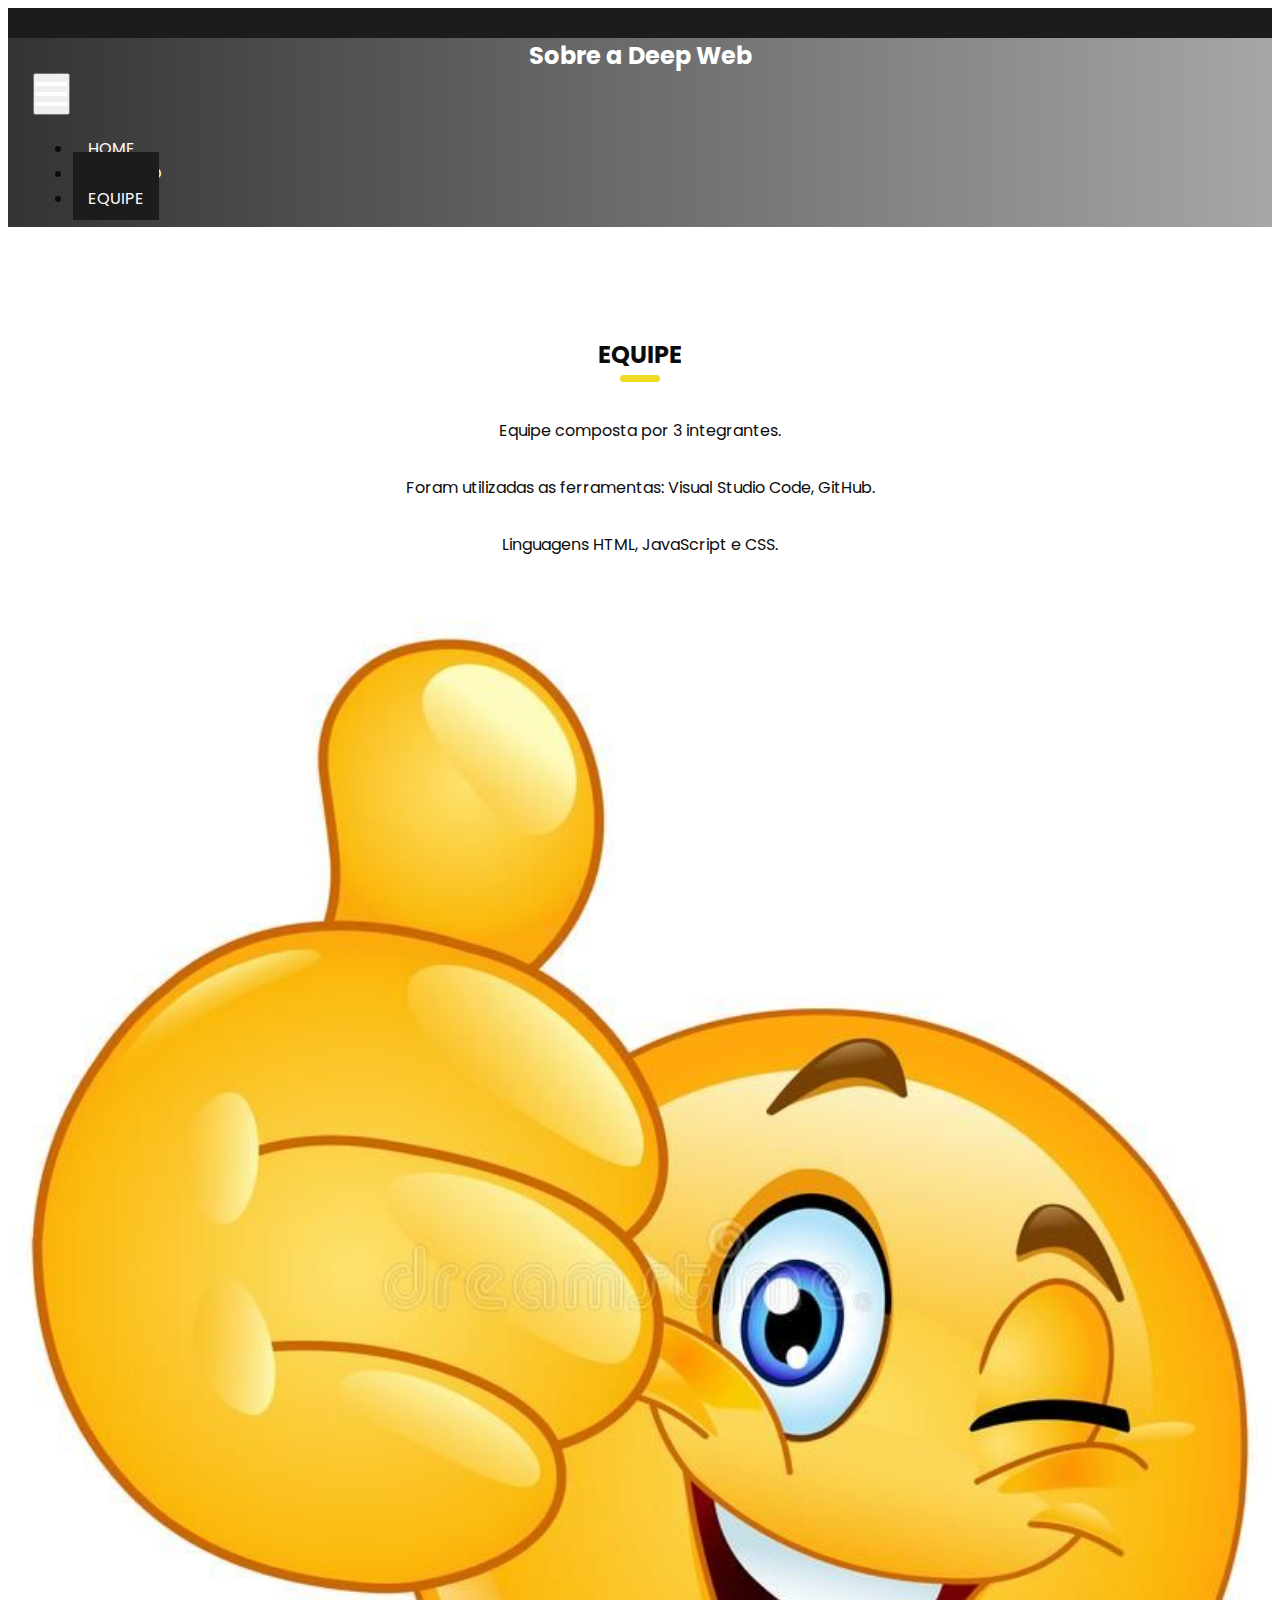
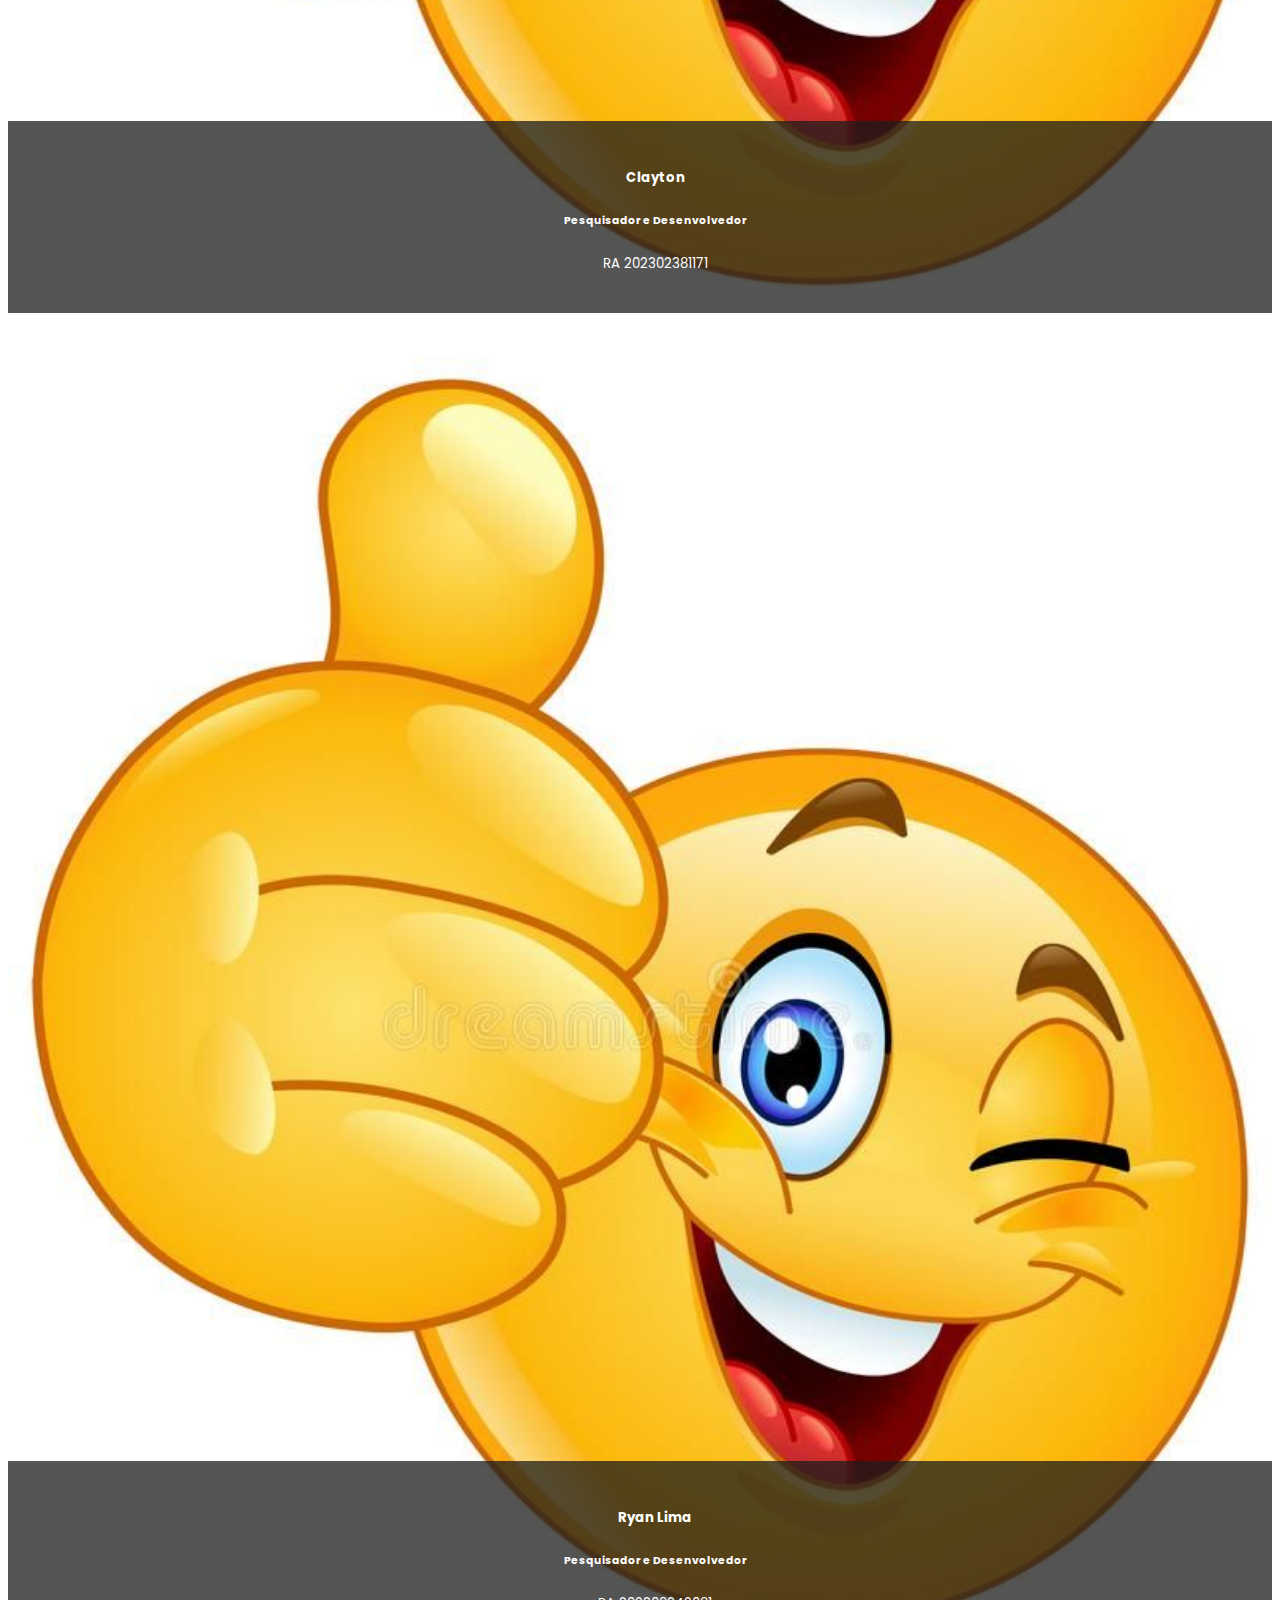
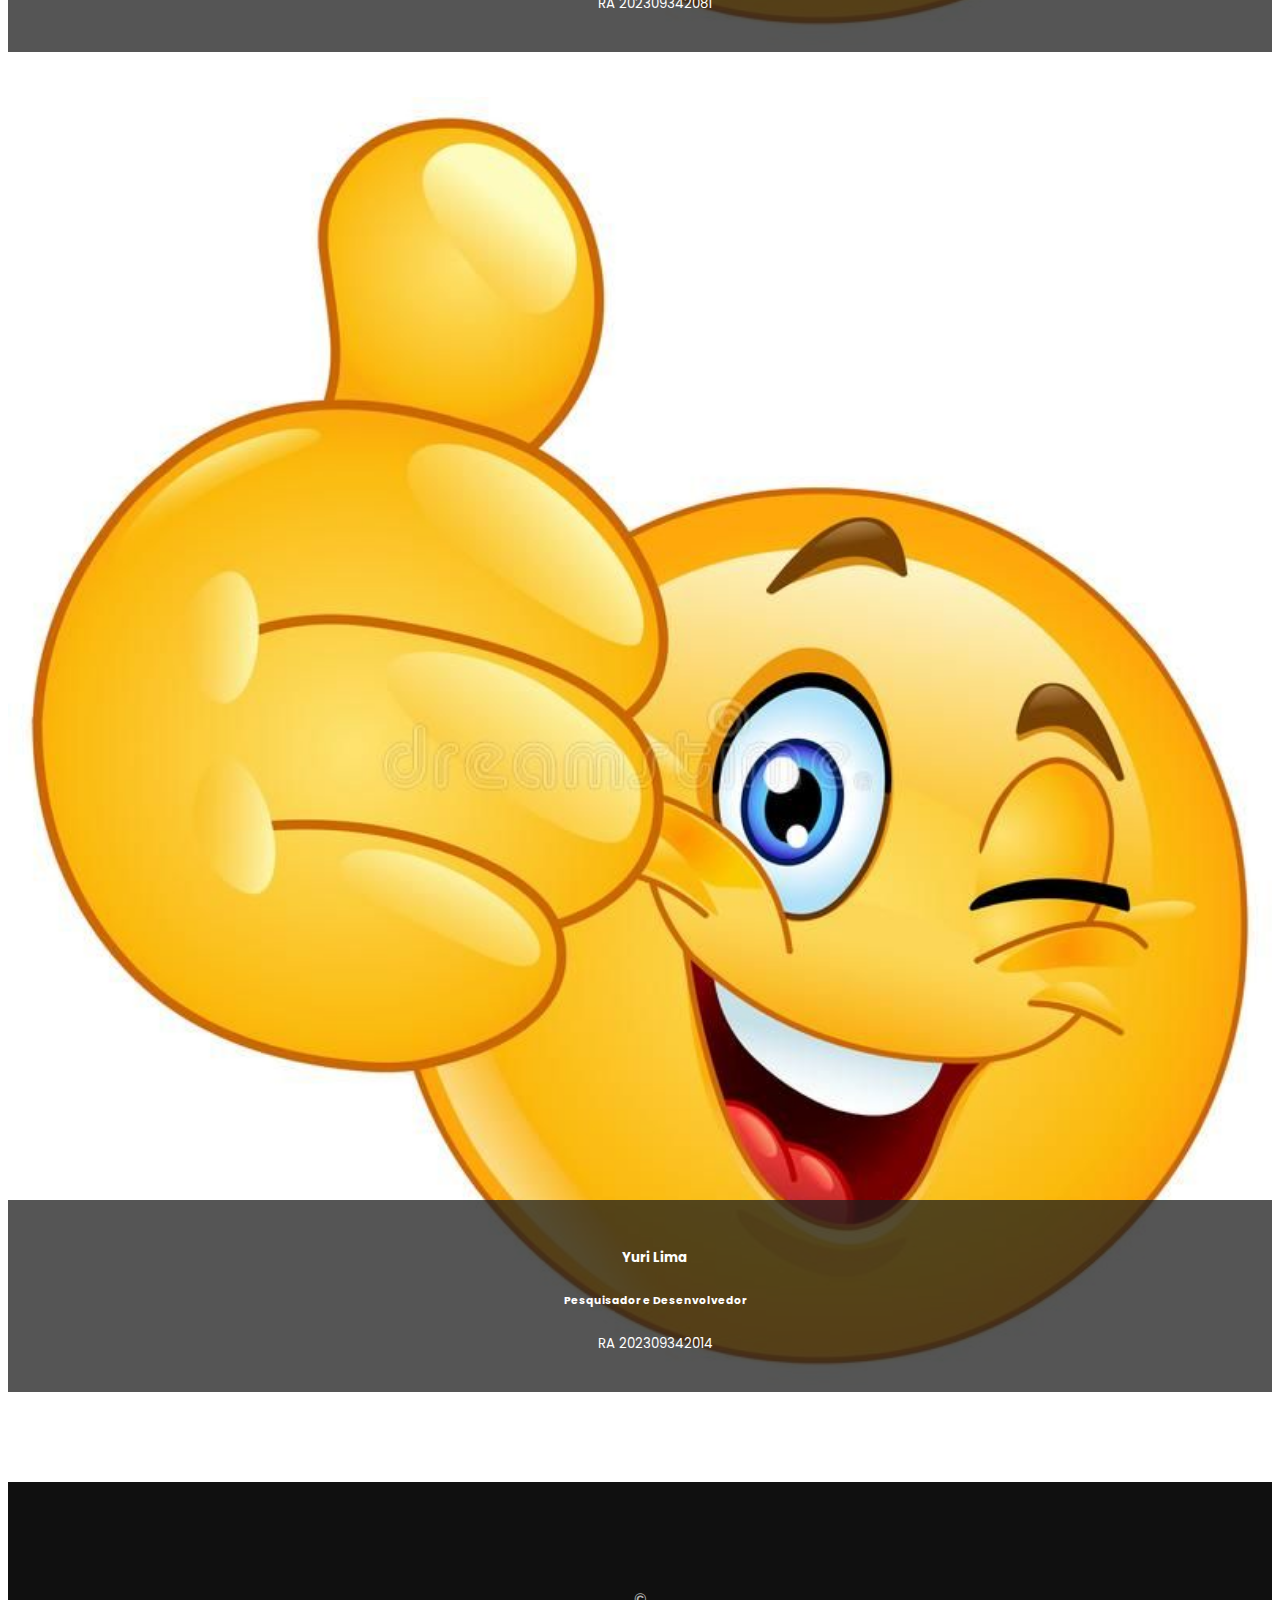
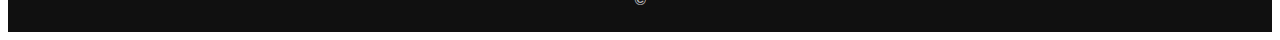
==== equipe.html @ 40167f7b "up" ====
<!DOCTYPE html>
<html>

<head>
  <!-- Basic -->
  <meta charset="utf-8" />
  <meta http-equiv="X-UA-Compatible" content="IE=edge" />
  <!-- Mobile Metas -->
  <meta name="viewport" content="width=device-width, initial-scale=1, shrink-to-fit=no" />
  <!-- Site Metas -->
  <meta name="keywords" content="" />
  <meta name="description" content="" />
  <meta name="author" content="" />
  <link rel="shortcut icon" href="images/favicon.png" type="image/x-icon">

  <title>Deep Web</title>

  <!-- bootstrap core css -->
  <link rel="stylesheet" type="text/css" href="css/bootstrap.css" />

  <!-- fonts style -->
  <link href="https://fonts.googleapis.com/css?family=Open+Sans:400,700|Poppins:400,600,700&display=swap" rel="stylesheet" />

  <!-- Custom styles for this template -->
  <link href="css/style.css" rel="stylesheet" />
  <!-- responsive style -->
  <link href="css/responsive.css" rel="stylesheet" />
</head>

<body>
  <div class="pagina">
    <!-- header section strats -->
    <div class="hero_bg_box">
      <!-- <div class="img-box">
        <img src="images/" alt="">
      </div> -->
    </div>

    <header class="header_section">
      <div class="header_top">
        <div class="container-fluid">
          <div class="contact_link-container">
            <a href="" class="contact_link1">
              <i class="" aria-hidden="true"></i>
              <!-- <span>
                Sobre a Deep Web
              </span> -->
            </a>
          </div>
        </div>
      </div>
      <div class="header_bottom">
        <div class="container-fluid">
          <nav class="navbar navbar-expand-lg custom_nav-container">
            <a class="navbar-brand" href="index.html">
              <span>
                Sobre a Deep Web
              </span>
            </a>
            <button class="navbar-toggler" type="button" data-toggle="collapse" data-target="#navbarSupportedContent" aria-controls="navbarSupportedContent" aria-expanded="false" aria-label="Toggle navigation">
              <span class=""></span>
            </button>

            <div class="collapse navbar-collapse ml-auto" id="navbarSupportedContent">
              <ul class="navbar-nav  ">
                <li class="nav-item">
                  <a class="nav-link" href="index.html">Home</a>
                </li>
                <li class="nav-item">
                  <a class="nav-link" href="projeto.html"> Projeto</a>
                </li>
                 <li class="nav-item active">
                  <a class="nav-link" href="equipe.html"> Equipe </a>
                </li>
                <!--<li class="nav-item">
                  <a class="nav-link" href="equipe.html"> equipes </a>
                </li>
                <li class="nav-item">
                  <a class="nav-link" href="contact.html">Contact us</a> -->
                </li>
              </ul>
            </div>
          </nav>
        </div>
      </div>
    </header>
    <!-- end header section -->
</div>
  <!-- team section -->

  <section class="team_section layout_padding">
    <div class="container">
      <div class="heading_container heading_center">
        <h2>
          Equipe
        </h2>
        <p>
          Equipe composta por 3 integrantes.
        </p>
        <p>
          Foram utilizadas as ferramentas: Visual Studio Code, GitHub.
        </p>
        <p>
          Linguagens HTML, JavaScript e CSS.
        </p>
      </div>
      <div class="row">
        <div class="col-md-4 col-sm-6 mx-auto ">
          <div class="box">
            <div class="img-box">
              <img src="images/emoji-joinha.jpeg" alt="">
            </div>
            <div class="detail-box">
              <h5>
                Clayton
              </h5>
              <h6 class="">
                Pesquisador e Desenvolvedor
              </h6>
              <p style="font-size: smaller;">RA 202302381171</p>
            </div>
          </div>
        </div>
        <div class="col-md-4 col-sm-6 mx-auto ">
          <div class="box">
            <div class="img-box">
              <img src="images/emoji-joinha.jpeg" alt="">
            </div>
            <div class="detail-box">
              <h5>
                Ryan Lima
              </h5>
              <h6 class="">
                Pesquisador e Desenvolvedor
              </h6>
              <p style="font-size: smaller;">RA 202309342081</p>
            </div>
          </div>
        </div>
        <div class="col-md-4 col-sm-6 mx-auto ">
          <div class="box">
            <div class="img-box">
              <img src="images/emoji-joinha.jpeg" alt="">
            </div>
            <div class="detail-box">
              <h5>
                Yuri Lima
              </h5>
              <h6 class="">
                Pesquisador e Desenvolvedor
              </h6>
              <p style="font-size: smaller;">RA 202309342014</p>
            </div>
          </div>
        </div>
      </div>

    </div>
  </section>

  <!-- end team section -->
<!-- info section -->
<section class="info_section ">

</section>

<!-- end info_section -->

  <!-- footer section -->
  <!-- footer section -->
  <footer class="container-fluid footer_section">
    <p>
      &copy; <span id="currentYear"></span> 
      
    </p>
  </footer>
  <!-- footer section -->
  <script src="js/jquery-3.4.1.min.js"></script>
  <script src="js/bootstrap.js"></script>
  <script src="js/custom.js"></script>
</body>

</html>
---- css/style.css ----
@import url("font-awesome.min.css");
body {
  font-family: "Poppins", sans-serif;
  color: #0c0c0c;
  background-color: #ffffff;
}

.layout_padding {
  padding-top: 90px;
  padding-bottom: 90px;
}

.layout_padding2 {
  padding-top: 45px;
  padding-bottom: 45px;
}

.layout_padding2-top {
  padding-top: 45px;
}

.layout_padding2-bottom {
  padding-bottom: 45px;
}

.layout_padding-top {
  padding-top: 90px;
}

.layout_padding-bottom {
  padding-bottom: 90px;
}

.heading_container {
  display: -webkit-box;
  display: -ms-flexbox;
  display: flex;
  -webkit-box-orient: vertical;
  -webkit-box-direction: normal;
      -ms-flex-direction: column;
          flex-direction: column;
}

.heading_container h2 {
  position: relative;
  font-weight: bold;
  text-transform: uppercase;
  padding-bottom: 10px;
}

.heading_container h2::before {
  content: "";
  width: 40px;
  height: 7px;
  background-color: #f1db25;
  border-radius: 10px;
  position: absolute;
  bottom: 0;
  left: 0;
}

.heading_container.heading_center {
  -webkit-box-align: center;
      -ms-flex-align: center;
          align-items: center;
  text-align: center;
}

.heading_container.heading_center h2::before {
  left: 50%;
  -webkit-transform: translateX(-50%);
          transform: translateX(-50%);
}

/*header section*/
.hero_area {
  min-height: 100vh;
  display: -webkit-box;
  display: -ms-flexbox;
  display: flex;
  -webkit-box-orient: vertical;
  -webkit-box-direction: normal;
      -ms-flex-direction: column;
          flex-direction: column;
  position: relative;
}

.hero_bg_box {
  position: absolute;
  top: 0;
  left: 0;
  width: 100%;
  height: 100%;
  overflow: hidden;
  z-index: -1;
  display: -webkit-box;
  display: -ms-flexbox;
  display: flex;
  -webkit-box-pack: center;
      -ms-flex-pack: center;
          justify-content: center;
}

.pagina {
  
    min-height: 12vh;
    display: -webkit-box;
    display: -ms-flexbox;
    display: flex;
    -webkit-box-orient: vertical;
    -webkit-box-direction: normal;
        -ms-flex-direction: column;
            flex-direction: column;
    position: relative;
  
}

.hero_bg_box .img-box {
  width: 100%;
}

.hero_bg_box .img-box img {
  min-width: 100%;
  min-height: 100%;
}

.hero_bg_box::before {
  content: "";
  position: absolute;
  top: 0;
  left: 0;
  width: 100%;
  height: 100%;
  background: -webkit-gradient(linear, left top, right top, from(rgba(0, 0, 0, 0.8)), to(rgba(0, 0, 0, 0.35)));
  background: linear-gradient(to right, rgba(0, 0, 0, 0.8), rgba(0, 0, 0, 0.35));
}

.sub_page .hero_area {
  min-height: auto;
}

.sub_page .custom_nav-container.navbar-expand-lg .navbar-nav .nav-item .nav-link {
  padding-bottom: 21px;
}

.hero_area.sub_pages {
  height: auto;
}

.header_section {
  padding: 0;
}

.header_section .container-fluid {
  padding-right: 25px;
  padding-left: 25px;
}

.header_section .nav_container {
  margin: 0 auto;
}

.header_top {
  background-color: #1c1c1c;
  padding: 15px 0;
}

.header_top .contact_link-container {
  display: -webkit-box;
  display: -ms-flexbox;
  display: flex;
  -webkit-box-pack: justify;
      -ms-flex-pack: justify;
          justify-content: space-between;
}

.header_top .contact_link-container a {
  display: -webkit-box;
  display: -ms-flexbox;
  display: flex;
  -webkit-box-align: center;
      -ms-flex-align: center;
          align-items: center;
  color: #ffffff;
  font-size: 15px;
}

.header_top .contact_link-container a i {
  font-size: 20px;
  color: #f1db25;
  margin-right: 5px;
}

#navbarSupportedContent {
  -webkit-box-pack: justify;
      -ms-flex-pack: justify;
          justify-content: space-between;
}

.custom_nav-container {
  z-index: 99999;
  padding: 0;
}

.custom_nav-container .navbar-nav {
  margin-left: auto;
}

.custom_nav-container .navbar-nav .nav-item .nav-link {
  padding: 0;
  padding: 35px 15px 10px 15px;
  color: #ffffff;
  text-align: center;
  text-transform: uppercase;
  -webkit-transition: all .2s;
  transition: all .2s;
}

.custom_nav-container .navbar-nav .nav-item:hover .nav-link, .custom_nav-container .navbar-nav .nav-item.active .nav-link {
  background-color: #1c1c1c;
}

a,
a:hover,
a:focus {
  text-decoration: none;
}

a:hover,
a:focus {
  color: initial;
}

.btn,
.btn:focus {
  outline: none !important;
  -webkit-box-shadow: none;
          box-shadow: none;
}

.navbar-brand {
  display: -webkit-box;
  display: -ms-flexbox;
  display: flex;
  -webkit-box-orient: vertical;
  -webkit-box-direction: normal;
      -ms-flex-direction: column;
          flex-direction: column;
  -webkit-box-align: center;
      -ms-flex-align: center;
          align-items: center;
}

.navbar-brand span {
  font-weight: bold;
  color: #ffffff;
  font-size: 24px;
}

.custom_nav-container .navbar-toggler {
  outline: none;
}

.custom_nav-container .navbar-toggler {
  padding: 0;
  width: 37px;
  height: 42px;
  -webkit-transition: all 0.3s;
  transition: all 0.3s;
}

.custom_nav-container .navbar-toggler span {
  display: block;
  width: 32px;
  height: 4px;
  background-color: #ffffff;
  border-radius: 15px;
  margin: 7px 0;
  -webkit-transition: all 0.3s;
  transition: all 0.3s;
  position: relative;
  transition: all 0.3s;
}

.custom_nav-container .navbar-toggler span::before, .custom_nav-container .navbar-toggler span::after {
  content: "";
  position: absolute;
  left: 0;
  height: 100%;
  width: 100%;
  background-color: #ffffff;
  border-radius: 15px;
  top: -10px;
  -webkit-transition: all 0.3s;
  transition: all 0.3s;
}

.custom_nav-container .navbar-toggler span::after {
  top: 10px;
}

.custom_nav-container .navbar-toggler[aria-expanded="true"] {
  -webkit-transform: rotate(360deg);
          transform: rotate(360deg);
}

.custom_nav-container .navbar-toggler[aria-expanded="true"] span {
  -webkit-transform: rotate(45deg);
          transform: rotate(45deg);
}

.custom_nav-container .navbar-toggler[aria-expanded="true"] span::before, .custom_nav-container .navbar-toggler[aria-expanded="true"] span::after {
  -webkit-transform: rotate(90deg);
          transform: rotate(90deg);
  top: 0;
}

/*end header section*/
/* slider section */
.slider_section {
  -webkit-box-flex: 1;
      -ms-flex: 1;
          flex: 1;
  display: -webkit-box;
  display: -ms-flexbox;
  display: flex;
  -webkit-box-orient: vertical;
  -webkit-box-direction: normal;
      -ms-flex-direction: column;
          flex-direction: column;
  -webkit-box-pack: center;
      -ms-flex-pack: center;
          justify-content: center;
  color: #ffffff;
}

.slider_section .row {
  -webkit-box-align: center;
      -ms-flex-align: center;
          align-items: center;
}

.slider_section .detail-box {
  width: 100%;
  margin: 0 auto;
}

.slider_section .detail-box h1 {
  text-transform: uppercase;
  font-size: 3rem;
  color: #ffffff;
  font-weight: 600;
}

.slider_section .detail-box h1 span {
  color: #f1db25;
}

.slider_section .detail-box p {
  margin-top: 25px;
}

.slider_section .detail-box .btn-box {
  display: -webkit-box;
  display: -ms-flexbox;
  display: flex;
  margin-top: 30px;
}

.slider_section .detail-box .btn-box a {
  width: 180px;
  text-align: center;
  margin: 5px;
}

.slider_section .detail-box .btn-box .btn-1 {
  display: inline-block;
  padding: 10px 35px;
  background-color: #ffffff;
  color: #000000;
  -webkit-transition: all 0.3s;
  transition: all 0.3s;
  border: 1px solid transparent;
}

.slider_section .detail-box .btn-box .btn-1:hover {
  background-color: transparent;
  border-color: #ffffff;
  color: #ffffff;
}

.slider_section .detail-box .btn-box .btn-2 {
  display: inline-block;
  padding: 10px 35px;
  background-color: #f1db25;
  color: #ffffff;
  -webkit-transition: all 0.3s;
  transition: all 0.3s;
  border: 1px solid transparent;
}

.slider_section .detail-box .btn-box .btn-2:hover {
  background-color: transparent;
  border-color: #f1db25;
  color: #f1db25;
}

.slider_section .img-box {
  display: -webkit-box;
  display: -ms-flexbox;
  display: flex;
}

.slider_section .img-box img {
  width: 100%;
}

.slider_section .idicator_container {
  position: relative;
}

.slider_section ol.carousel-indicators {
  margin: 0;
  bottom: -75px;
  -webkit-box-pack: end;
      -ms-flex-pack: end;
          justify-content: flex-end;
}

.slider_section ol.carousel-indicators li {
  width: 20px;
  height: 20px;
  border-radius: 100%;
  text-align: center;
  background-color: #f1db25;
  opacity: 1;
  border: none;
  margin: 0 4px;
}

.slider_section ol.carousel-indicators li.active {
  background-color: #ffffff;
}

.about_section .row {
  -webkit-box-align: center;
      -ms-flex-align: center;
          align-items: center;
}

.about_section .img_container .img-box img {
  width: 100%;
}

.about_section .detail-box {
  background-color: #ffffff;
  padding: 45px 25px;
  -webkit-box-shadow: 0 0 5px 0 rgba(0, 0, 0, 0.05);
          box-shadow: 0 0 5px 0 rgba(0, 0, 0, 0.05);
  position: relative;
  margin-left: -45px;
}

.about_section .detail-box p {
  margin-top: 5px;
}

.about_section .detail-box a {
  display: inline-block;
  padding: 10px 35px;
  background-color: #f1db25;
  color: #ffffff;
  -webkit-transition: all 0.3s;
  transition: all 0.3s;
  border: 1px solid transparent;
  text-transform: uppercase;
}

.about_section .detail-box a:hover {
  background-color: transparent;
  border-color: #f1db25;
  color: #f1db25;
}

.service_section {
  background-color: #1c1c1c;
}

.service_section .heading_container {
  color: #ffffff;
}

.service_section .box {
  background-color: #ffffff;
  padding: 25px 15px;
  text-align: center;
  -webkit-box-shadow: 0 0 15px 0 rgba(0, 0, 0, 0.2);
          box-shadow: 0 0 15px 0 rgba(0, 0, 0, 0.2);
  margin-top: 45px;
}

.service_section .box .img-box svg {
  width: 75px;
  height: auto;
  fill: #1c1c1c;
}

.service_section .box .detail-box {
  margin-top: 25px;
}

.service_section .box .detail-box h6 {
  font-size: 18px;
  font-weight: bold;
  text-transform: uppercase;
  margin-bottom: 20px;
}

.service_section .box .detail-box a {
  display: inline-block;
  padding: 8px 35px;
  background-color: #f1db25;
  color: #ffffff;
  -webkit-transition: all 0.3s;
  transition: all 0.3s;
  border: 1px solid transparent;
  margin-top: 10px;
}

.service_section .box .detail-box a:hover {
  background-color: transparent;
  border-color: #f1db25;
  color: #f1db25;
}

.client_section {
  text-align: center;
}

.client_section #carouselExampleControls {
  padding: 0 10%;
}

.client_section .box {
  display: -webkit-box;
  display: -ms-flexbox;
  display: flex;
  -webkit-box-orient: vertical;
  -webkit-box-direction: normal;
      -ms-flex-direction: column;
          flex-direction: column;
  -webkit-box-align: center;
      -ms-flex-align: center;
          align-items: center;
  margin-top: 45px;
}

.client_section .box .img-box {
  width: 145px;
}

.client_section .box .img-box img {
  width: 100%;
}

.client_section .box .detail-box {
  display: -webkit-box;
  display: -ms-flexbox;
  display: flex;
  -webkit-box-orient: vertical;
  -webkit-box-direction: normal;
      -ms-flex-direction: column;
          flex-direction: column;
  -webkit-box-align: center;
      -ms-flex-align: center;
          align-items: center;
  margin-top: 20px;
}

.client_section .box .detail-box h4 {
  font-weight: bold;
  font-size: 18px;
  padding: 0 10px;
  border-bottom: 1px solid #ffffff;
}

.client_section .box .detail-box p {
  margin-top: 10px;
}

.client_section .carousel_btn-box {
  display: -webkit-box;
  display: -ms-flexbox;
  display: flex;
  -webkit-box-pack: center;
      -ms-flex-pack: center;
          justify-content: center;
}

.client_section .carousel-control-prev,
.client_section .carousel-control-next {
  position: absolute;
  top: 50%;
  width: 45px;
  height: 45px;
  border: none;
  opacity: 1;
  background-color: #1c1c1c;
  color: #ffffff;
  border-radius: 100%;
  -webkit-transform: translateY(-50%);
          transform: translateY(-50%);
  font-size: 18px;
}

.client_section .carousel-control-prev:hover,
.client_section .carousel-control-next:hover {
  background-color: #f1db25;
}

.client_section .carousel-control-prev {
  left: 0;
}

.client_section .carousel-control-next {
  left: initial;
  right: 0;
}

/* contact section */
.contact_section {
  position: relative;
  color: #ffffff;
}

.contact_section .row {
  -webkit-box-align: center;
      -ms-flex-align: center;
          align-items: center;
}

.contact_section .contact_form-container {
  margin-top: 35px;
}

.contact_section .contact_form-container input {
  border: none;
  outline: none;
  color: #000000;
  height: 45px;
  width: 100%;
  margin: 15px 0;
  padding-left: 15px;
  background-color: #ffffff;
}

.contact_section .contact_form-container input::-webkit-input-placeholder {
  color: #000000;
  text-transform: uppercase;
}

.contact_section .contact_form-container input:-ms-input-placeholder {
  color: #000000;
  text-transform: uppercase;
}

.contact_section .contact_form-container input::-ms-input-placeholder {
  color: #000000;
  text-transform: uppercase;
}

.contact_section .contact_form-container input::placeholder {
  color: #000000;
  text-transform: uppercase;
}

.contact_section .contact_form-container input.message_input {
  height: 120px;
}

.contact_section .contact_form-container .btn-box {
  display: -webkit-box;
  display: -ms-flexbox;
  display: flex;
  -webkit-box-pack: center;
      -ms-flex-pack: center;
          justify-content: center;
  margin-top: 25px;
}

.contact_section .contact_form-container button {
  display: inline-block;
  padding: 10px 60px;
  background-color: #f1db25;
  color: #ffffff;
  -webkit-transition: all 0.3s;
  transition: all 0.3s;
  border: 1px solid transparent;
  text-transform: uppercase;
  font-weight: bold;
}

.contact_section .contact_form-container button:hover {
  background-color: transparent;
  border-color: #f1db25;
  color: #f1db25;
}

.contact_bg_box {
  position: absolute;
  top: 0;
  left: 0;
  width: 100%;
  height: 100%;
  overflow: hidden;
  z-index: -1;
  display: -webkit-box;
  display: -ms-flexbox;
  display: flex;
  -webkit-box-pack: center;
      -ms-flex-pack: center;
          justify-content: center;
  -webkit-box-align: center;
      -ms-flex-align: center;
          align-items: center;
}

.contact_bg_box .img-box {
  width: 100%;
}

.contact_bg_box .img-box img {
  min-width: 100%;
  min-height: 100%;
}

.contact_bg_box::before {
  content: "";
  position: absolute;
  top: 0;
  left: 0;
  width: 100%;
  height: 100%;
  background: -webkit-gradient(linear, left top, right top, from(rgba(0, 0, 0, 0.7)), to(rgba(0, 0, 0, 0.35)));
  background: linear-gradient(to right, rgba(0, 0, 0, 0.7), rgba(0, 0, 0, 0.35));
}

/* end contact section */
.team_section .box {
  display: -webkit-box;
  display: -ms-flexbox;
  display: flex;
  -webkit-box-orient: vertical;
  -webkit-box-direction: normal;
      -ms-flex-direction: column;
          flex-direction: column;
  overflow: hidden;
  margin-top: 45px;
  position: relative;
}

.team_section .box .img-box {
  width: 100%;
}

.team_section .box .img-box img {
  width: 100%;
}

.team_section .box .detail-box {
  position: absolute;
  width: 100%;
  color: #ffffff;
  padding: 25px 15px;
  text-align: center;
  bottom: 0;
  background-color: rgba(28, 28, 28, 0.75);
}

.team_section .btn-box {
  display: -webkit-box;
  display: -ms-flexbox;
  display: flex;
  -webkit-box-pack: center;
      -ms-flex-pack: center;
          justify-content: center;
  margin-top: 45px;
}

.team_section .btn-box a {
  display: inline-block;
  padding: 10px 45px;
  background-color: #f1db25;
  color: #ffffff;
  -webkit-transition: all 0.3s;
  transition: all 0.3s;
  border: 1px solid transparent;
}

.team_section .btn-box a:hover {
  background-color: transparent;
  border-color: #f1db25;
  color: #f1db25;
}

.info_section {
  background-color: #101010;
  color: #ffffff;
  padding: 75px 0 10px 0;
}

.info_section .row > div {
  margin-bottom: 25px;
}

.info_section h5 {
  margin-bottom: 25px;
  font-size: 24px;
}

.info_section .info_logo {
  display: -webkit-box;
  display: -ms-flexbox;
  display: flex;
  -webkit-box-orient: vertical;
  -webkit-box-direction: normal;
      -ms-flex-direction: column;
          flex-direction: column;
  -webkit-box-align: start;
      -ms-flex-align: start;
          align-items: flex-start;
}

.info_section .info_logo .navbar-brand {
  padding: 0;
  margin-bottom: 20px;
}

.info_section .info_logo .navbar-brand span {
  font-size: 24px;
  color: #ffffff;
}

.info_section .info_links ul {
  padding: 0;
}

.info_section .info_links ul li {
  list-style-type: none;
}

.info_section .info_links ul li a {
  color: #ffffff;
}

.info_section .info_contact {
  display: -webkit-box;
  display: -ms-flexbox;
  display: flex;
  -webkit-box-orient: vertical;
  -webkit-box-direction: normal;
      -ms-flex-direction: column;
          flex-direction: column;
}

.info_section .info_contact a {
  color: #ffffff;
  margin-bottom: 10px;
}

.info_section .info_contact a i {
  font-size: 20px;
  margin-right: 5px;
}

.info_section .info_form form input {
  outline: none;
  border: none;
  width: 100%;
  padding: 7px 10px;
  border-radius: 30px;
}

.info_section .info_form form button {
  padding: 8px 35px;
  outline: none;
  border: none;
  color: #ffffff;
  background: #f1db25;
  border-radius: 30px;
  margin-top: 15px;
  text-transform: uppercase;
}

.info_section .info_form .social_box {
  margin-top: 25px;
  width: 100%;
  display: -webkit-box;
  display: -ms-flexbox;
  display: flex;
}

.info_section .info_form .social_box a {
  margin-right: 10px;
  color: #ffffff;
  font-size: 20px;
}

/* footer section*/
.footer_section {
  font-weight: 500;
  display: -webkit-box;
  display: -ms-flexbox;
  display: flex;
  -webkit-box-pack: center;
      -ms-flex-pack: center;
          justify-content: center;
  padding: 20px;
  background-color: #101010;
}

.footer_section p {
  color: rgba(254, 254, 255, 0.7);
  margin: 0;
  text-align: center;
}

.footer_section a {
  color: rgba(254, 254, 255, 0.7);
}

/* end footer section*/
/*# sourceMappingURL=style.css.map */
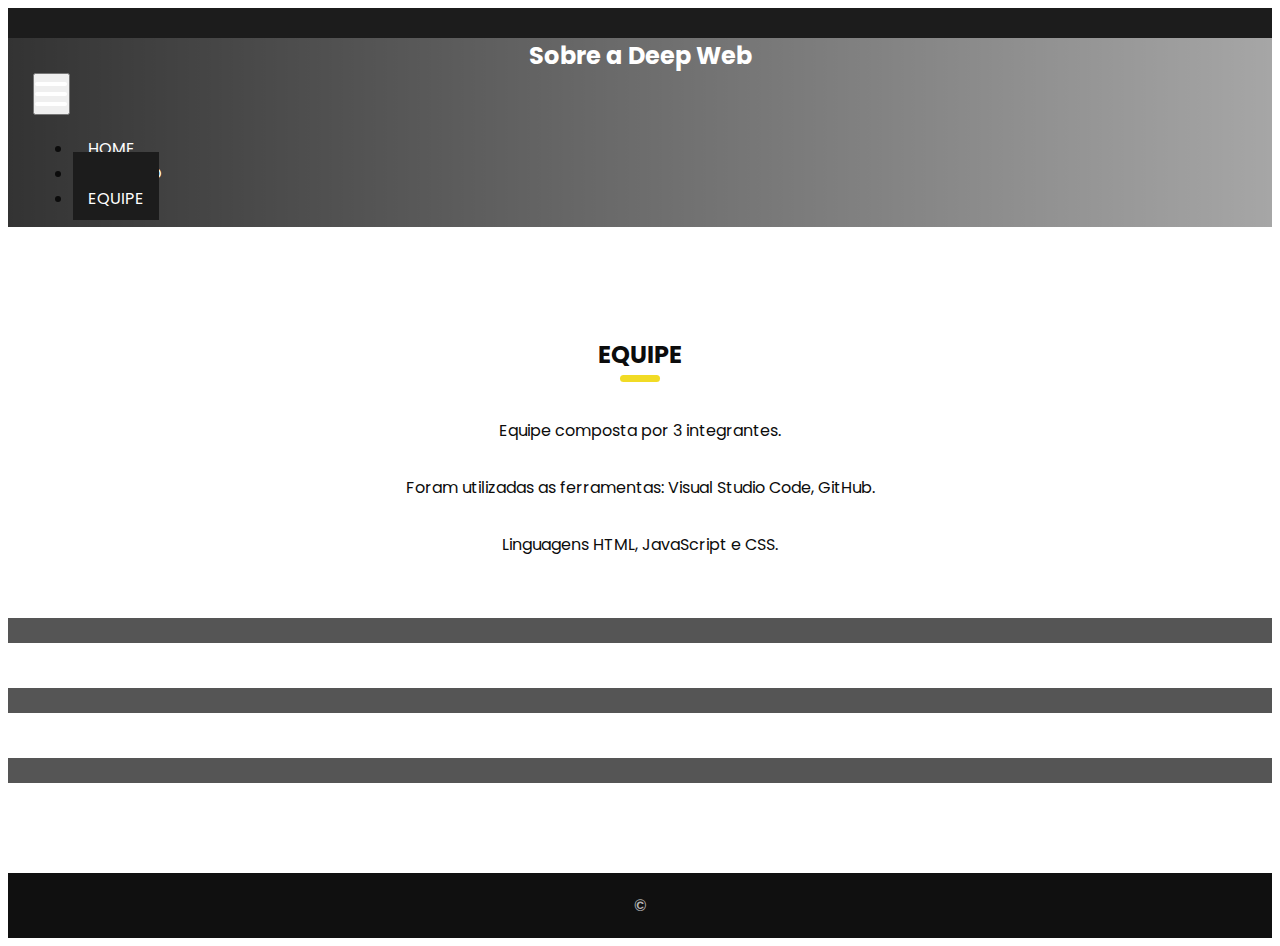
==== commit d58b6770: "Correção" ====
--- a/equipe.html
+++ b/equipe.html
@@ -2,12 +2,9 @@
 <html>
 
 <head>
-  <!-- Basic -->
   <meta charset="utf-8" />
   <meta http-equiv="X-UA-Compatible" content="IE=edge" />
-  <!-- Mobile Metas -->
   <meta name="viewport" content="width=device-width, initial-scale=1, shrink-to-fit=no" />
-  <!-- Site Metas -->
   <meta name="keywords" content="" />
   <meta name="description" content="" />
   <meta name="author" content="" />
@@ -15,25 +12,25 @@
 
   <title>Deep Web</title>
 
-  <!-- bootstrap core css -->
+  <!-- bootstrap css -->
   <link rel="stylesheet" type="text/css" href="css/bootstrap.css" />
 
-  <!-- fonts style -->
+  <!-- fonte -->
   <link href="https://fonts.googleapis.com/css?family=Open+Sans:400,700|Poppins:400,600,700&display=swap" rel="stylesheet" />
 
-  <!-- Custom styles for this template -->
+  <!-- CSS -->
   <link href="css/style.css" rel="stylesheet" />
-  <!-- responsive style -->
+  <!-- CSS2 -->
   <link href="css/responsive.css" rel="stylesheet" />
 </head>
 
 <body>
   <div class="pagina">
-    <!-- header section strats -->
+    <!-- inicio header -->
     <div class="hero_bg_box">
-      <!-- <div class="img-box">
-        <img src="images/" alt="">
-      </div> -->
+      <div class="img-box">
+        <img src="images/paisagens-dramaticas-com-arvores-altas.jpg" alt="">
+      </div>
     </div>
 
     <header class="header_section">
@@ -72,21 +69,17 @@
                  <li class="nav-item active">
                   <a class="nav-link" href="equipe.html"> Equipe </a>
                 </li>
-                <!--<li class="nav-item">
-                  <a class="nav-link" href="equipe.html"> equipes </a>
-                </li>
-                <li class="nav-item">
-                  <a class="nav-link" href="contact.html">Contact us</a> -->
-                </li>
+
+                
               </ul>
             </div>
           </nav>
         </div>
       </div>
     </header>
-    <!-- end header section -->
+    <!-- fim header -->
 </div>
-  <!-- team section -->
+  <!-- sessão do time -->
 
   <section class="team_section layout_padding">
     <div class="container">
@@ -108,7 +101,7 @@
         <div class="col-md-4 col-sm-6 mx-auto ">
           <div class="box">
             <div class="img-box">
-              <img src="images/emoji-joinha.jpeg" alt="">
+              <img src="images/clayton.jpeg" alt="">
             </div>
             <div class="detail-box">
               <h5>
@@ -124,7 +117,7 @@
         <div class="col-md-4 col-sm-6 mx-auto ">
           <div class="box">
             <div class="img-box">
-              <img src="images/emoji-joinha.jpeg" alt="">
+              <img src="images/ryan.jpeg" alt="">
             </div>
             <div class="detail-box">
               <h5>
@@ -140,7 +133,7 @@
         <div class="col-md-4 col-sm-6 mx-auto ">
           <div class="box">
             <div class="img-box">
-              <img src="images/emoji-joinha.jpeg" alt="">
+              <img src="images/yuri.jpeg" alt="">
             </div>
             <div class="detail-box">
               <h5>
@@ -158,23 +151,19 @@
     </div>
   </section>
 
-  <!-- end team section -->
-<!-- info section -->
-<section class="info_section ">
+  <!-- fim da sessao do time -->
 
-</section>
 
-<!-- end info_section -->
 
-  <!-- footer section -->
-  <!-- footer section -->
+  <!-- footer  -->
   <footer class="container-fluid footer_section">
     <p>
       &copy; <span id="currentYear"></span> 
       
     </p>
   </footer>
-  <!-- footer section -->
+  <!-- footer  -->
+  <!-- scripts -->
   <script src="js/jquery-3.4.1.min.js"></script>
   <script src="js/bootstrap.js"></script>
   <script src="js/custom.js"></script>
--- a/css/style.css
+++ b/css/style.css
@@ -72,6 +72,12 @@
           transform: translateX(-50%);
 }
 
+.linha{
+  width:80%;
+  align-items: center;
+  display: flex;
+  border-bottom: 1px solid #f1db25;
+}
 /*header section*/
 .hero_area {
   min-height: 100vh;
@@ -486,6 +492,7 @@
   background-color: #1c1c1c;
 }
 
+
 .service_section .heading_container {
   color: #ffffff;
 }
@@ -532,7 +539,56 @@
   border-color: #f1db25;
   color: #f1db25;
 }
-
+.aboutmore_section {
+  background-color: #ffffff;
+}
+
+.aboutmore_section .heading_container {
+  color: #000000;
+}
+
+.aboutmore_section .box {
+  background-color: #ffffff;
+  padding: 25px 15px;
+  text-align: center;
+  -webkit-box-shadow: 0 0 15px 0 rgba(0, 0, 0, 0.2);
+          box-shadow: 0 0 15px 0 rgba(0, 0, 0, 0.2);
+  margin-top: 45px;
+}
+
+.aboutmore_section .box .img-box svg {
+  width: 75px;
+  height: auto;
+  fill: #1c1c1c;
+}
+
+.aboutmore_section .box .detail-box {
+  margin-top: 25px;
+}
+
+.aboutmore_section .box .detail-box h6 {
+  font-size: 18px;
+  font-weight: bold;
+  text-transform: uppercase;
+  margin-bottom: 20px;
+}
+
+.aboutmore_section .box .detail-box a {
+  display: inline-block;
+  padding: 8px 35px;
+  background-color: #f1db25;
+  color: #ffffff;
+  -webkit-transition: all 0.3s;
+  transition: all 0.3s;
+  border: 1px solid transparent;
+  margin-top: 10px;
+}
+
+.aboutmore_section .box .detail-box a:hover {
+  background-color: transparent;
+  border-color: #f1db25;
+  color: #f1db25;
+}
 .client_section {
   text-align: center;
 }
